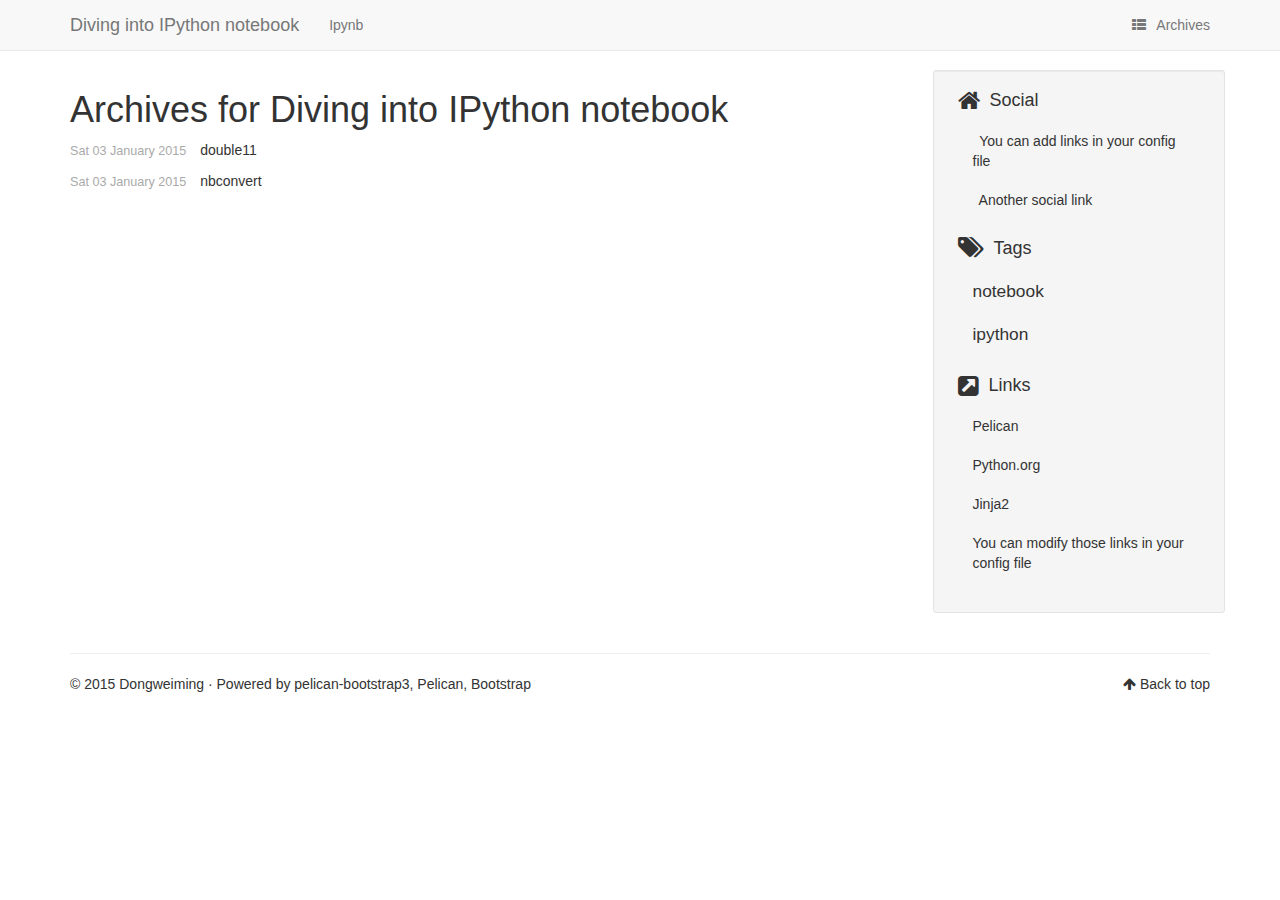
==== archives.html @ 32fdb546 "Update documentation" ====
<!DOCTYPE html>
<html lang="cn"
>
<head>
    <title>Archives - Diving into IPython notebook</title>
    <!-- Using the latest rendering mode for IE -->
    <meta http-equiv="X-UA-Compatible" content="IE=edge">
    <meta charset="utf-8">
    <meta name="viewport" content="width=device-width, initial-scale=1.0">




<style type="text/css">

/*some stuff for output/input prompts*/
div.cell{border:1px solid transparent;display:-webkit-box;-webkit-box-orient:vertical;-webkit-box-align:stretch;display:-moz-box;-moz-box-orient:vertical;-moz-box-align:stretch;display:box;box-orient:vertical;box-align:stretch;display:flex;flex-direction:column;align-items:stretch}div.cell.selected{border-radius:4px;border:thin #ababab solid}
div.cell.edit_mode{border-radius:4px;border:thin #008000 solid}
div.cell{width:100%;padding:5px 5px 5px 0;margin:0;outline:none}
div.prompt{min-width:11ex;padding:.4em;margin:0;font-family:monospace;text-align:right;line-height:1.21429em}
@media (max-width:480px){div.prompt{text-align:left}}div.inner_cell{display:-webkit-box;-webkit-box-orient:vertical;-webkit-box-align:stretch;display:-moz-box;-moz-box-orient:vertical;-moz-box-align:stretch;display:box;box-orient:vertical;box-align:stretch;display:flex;flex-direction:column;align-items:stretch;-webkit-box-flex:1;-moz-box-flex:1;box-flex:1;flex:1}
div.input_area{border:1px solid #cfcfcf;border-radius:4px;background:#f7f7f7;line-height:1.21429em}
div.prompt:empty{padding-top:0;padding-bottom:0}
div.input{page-break-inside:avoid;display:-webkit-box;-webkit-box-orient:horizontal;-webkit-box-align:stretch;display:-moz-box;-moz-box-orient:horizontal;-moz-box-align:stretch;display:box;box-orient:horizontal;box-align:stretch;}
div.inner_cell{width:90%;}
div.input_area{border:1px solid #cfcfcf;border-radius:4px;background:#f7f7f7;}
div.input_prompt{color:navy;border-top:1px solid transparent;}
div.output_wrapper{margin-top:5px;position:relative;display:-webkit-box;-webkit-box-orient:vertical;-webkit-box-align:stretch;display:-moz-box;-moz-box-orient:vertical;-moz-box-align:stretch;display:box;box-orient:vertical;box-align:stretch;width:100%;}
div.output_scroll{height:24em;width:100%;overflow:auto;border-radius:4px;-webkit-box-shadow:inset 0 2px 8px rgba(0, 0, 0, 0.8);-moz-box-shadow:inset 0 2px 8px rgba(0, 0, 0, 0.8);box-shadow:inset 0 2px 8px rgba(0, 0, 0, 0.8);}
div.output_collapsed{margin:0px;padding:0px;display:-webkit-box;-webkit-box-orient:vertical;-webkit-box-align:stretch;display:-moz-box;-moz-box-orient:vertical;-moz-box-align:stretch;display:box;box-orient:vertical;box-align:stretch;width:100%;}
div.out_prompt_overlay{height:100%;padding:0px 0.4em;position:absolute;border-radius:4px;}
div.out_prompt_overlay:hover{-webkit-box-shadow:inset 0 0 1px #000000;-moz-box-shadow:inset 0 0 1px #000000;box-shadow:inset 0 0 1px #000000;background:rgba(240, 240, 240, 0.5);}
div.output_prompt{color:darkred;}

a.anchor-link:link{text-decoration:none;padding:0px 20px;visibility:hidden;}
h1:hover .anchor-link,h2:hover .anchor-link,h3:hover .anchor-link,h4:hover .anchor-link,h5:hover .anchor-link,h6:hover .anchor-link{visibility:visible;}
/* end stuff for output/input prompts*/


.highlight-ipynb .hll { background-color: #ffffcc }
.highlight-ipynb  { background: #f8f8f8; }
.highlight-ipynb .c { color: #408080; font-style: italic } /* Comment */
.highlight-ipynb .err { border: 1px solid #FF0000 } /* Error */
.highlight-ipynb .k { color: #008000; font-weight: bold } /* Keyword */
.highlight-ipynb .o { color: #666666 } /* Operator */
.highlight-ipynb .cm { color: #408080; font-style: italic } /* Comment.Multiline */
.highlight-ipynb .cp { color: #BC7A00 } /* Comment.Preproc */
.highlight-ipynb .c1 { color: #408080; font-style: italic } /* Comment.Single */
.highlight-ipynb .cs { color: #408080; font-style: italic } /* Comment.Special */
.highlight-ipynb .gd { color: #A00000 } /* Generic.Deleted */
.highlight-ipynb .ge { font-style: italic } /* Generic.Emph */
.highlight-ipynb .gr { color: #FF0000 } /* Generic.Error */
.highlight-ipynb .gh { color: #000080; font-weight: bold } /* Generic.Heading */
.highlight-ipynb .gi { color: #00A000 } /* Generic.Inserted */
.highlight-ipynb .go { color: #888888 } /* Generic.Output */
.highlight-ipynb .gp { color: #000080; font-weight: bold } /* Generic.Prompt */
.highlight-ipynb .gs { font-weight: bold } /* Generic.Strong */
.highlight-ipynb .gu { color: #800080; font-weight: bold } /* Generic.Subheading */
.highlight-ipynb .gt { color: #0044DD } /* Generic.Traceback */
.highlight-ipynb .kc { color: #008000; font-weight: bold } /* Keyword.Constant */
.highlight-ipynb .kd { color: #008000; font-weight: bold } /* Keyword.Declaration */
.highlight-ipynb .kn { color: #008000; font-weight: bold } /* Keyword.Namespace */
.highlight-ipynb .kp { color: #008000 } /* Keyword.Pseudo */
.highlight-ipynb .kr { color: #008000; font-weight: bold } /* Keyword.Reserved */
.highlight-ipynb .kt { color: #B00040 } /* Keyword.Type */
.highlight-ipynb .m { color: #666666 } /* Literal.Number */
.highlight-ipynb .s { color: #BA2121 } /* Literal.String */
.highlight-ipynb .na { color: #7D9029 } /* Name.Attribute */
.highlight-ipynb .nb { color: #008000 } /* Name.Builtin */
.highlight-ipynb .nc { color: #0000FF; font-weight: bold } /* Name.Class */
.highlight-ipynb .no { color: #880000 } /* Name.Constant */
.highlight-ipynb .nd { color: #AA22FF } /* Name.Decorator */
.highlight-ipynb .ni { color: #999999; font-weight: bold } /* Name.Entity */
.highlight-ipynb .ne { color: #D2413A; font-weight: bold } /* Name.Exception */
.highlight-ipynb .nf { color: #0000FF } /* Name.Function */
.highlight-ipynb .nl { color: #A0A000 } /* Name.Label */
.highlight-ipynb .nn { color: #0000FF; font-weight: bold } /* Name.Namespace */
.highlight-ipynb .nt { color: #008000; font-weight: bold } /* Name.Tag */
.highlight-ipynb .nv { color: #19177C } /* Name.Variable */
.highlight-ipynb .ow { color: #AA22FF; font-weight: bold } /* Operator.Word */
.highlight-ipynb .w { color: #bbbbbb } /* Text.Whitespace */
.highlight-ipynb .mf { color: #666666 } /* Literal.Number.Float */
.highlight-ipynb .mh { color: #666666 } /* Literal.Number.Hex */
.highlight-ipynb .mi { color: #666666 } /* Literal.Number.Integer */
.highlight-ipynb .mo { color: #666666 } /* Literal.Number.Oct */
.highlight-ipynb .sb { color: #BA2121 } /* Literal.String.Backtick */
.highlight-ipynb .sc { color: #BA2121 } /* Literal.String.Char */
.highlight-ipynb .sd { color: #BA2121; font-style: italic } /* Literal.String.Doc */
.highlight-ipynb .s2 { color: #BA2121 } /* Literal.String.Double */
.highlight-ipynb .se { color: #BB6622; font-weight: bold } /* Literal.String.Escape */
.highlight-ipynb .sh { color: #BA2121 } /* Literal.String.Heredoc */
.highlight-ipynb .si { color: #BB6688; font-weight: bold } /* Literal.String.Interpol */
.highlight-ipynb .sx { color: #008000 } /* Literal.String.Other */
.highlight-ipynb .sr { color: #BB6688 } /* Literal.String.Regex */
.highlight-ipynb .s1 { color: #BA2121 } /* Literal.String.Single */
.highlight-ipynb .ss { color: #19177C } /* Literal.String.Symbol */
.highlight-ipynb .bp { color: #008000 } /* Name.Builtin.Pseudo */
.highlight-ipynb .vc { color: #19177C } /* Name.Variable.Class */
.highlight-ipynb .vg { color: #19177C } /* Name.Variable.Global */
.highlight-ipynb .vi { color: #19177C } /* Name.Variable.Instance */
.highlight-ipynb .il { color: #666666 } /* Literal.Number.Integer.Long */
</style>

<style type="text/css">
/* Overrides of notebook CSS for static HTML export */
div.entry-content {
  overflow: visible;
  padding: 8px;
}
.input_area {
  padding: 0.2em;
}

a.heading-anchor {
 white-space: normal;
}

.rendered_html
code {
 font-size: .8em;
}

pre.ipynb {
  color: black;
  background: #f7f7f7;
  border: none;
  box-shadow: none;
  margin-bottom: 0;
  padding: 0;
  margin: 0px;
  font-size: 13px;
}

/* remove the prompt div from text cells */
div.text_cell .prompt {
    display: none;
}

/* remove horizontal padding from text cells, */
/* so it aligns with outer body text */
div.text_cell_render {
    padding: 0.5em 0em;
}

img.anim_icon{padding:0; border:0; vertical-align:middle; -webkit-box-shadow:none; -box-shadow:none}
</style>

<script src="https://c328740.ssl.cf1.rackcdn.com/mathjax/latest/MathJax.js?config=TeX-AMS_HTML" type="text/javascript"></script>
<script type="text/javascript">
init_mathjax = function() {
    if (window.MathJax) {
        // MathJax loaded
        MathJax.Hub.Config({
            tex2jax: {
                inlineMath: [ ['$','$'], ["\\(","\\)"] ],
                displayMath: [ ['$$','$$'], ["\\[","\\]"] ]
            },
            displayAlign: 'left', // Change this to 'center' to center equations.
            "HTML-CSS": {
                styles: {'.MathJax_Display': {"margin": 0}}
            }
        });
        MathJax.Hub.Queue(["Typeset",MathJax.Hub]);
    }
}
init_mathjax();
</script>


        <meta name="author" content="Dongweiming" />

    <!-- Enable latex plugin -->


    <!-- Open Graph tags -->
        <meta property="og:site_name" content="Diving into IPython notebook" />
        <meta property="og:type" content="website"/>
        <meta property="og:title" content="Diving into IPython notebook"/>
        <meta property="og:url" content=""/>
        <meta property="og:description" content="Diving into IPython notebook"/>


    <!-- Bootstrap -->
        <link rel="stylesheet" href="/theme/css/bootstrap.min.css" type="text/css"/>
    <link href="/theme/css/font-awesome.min.css" rel="stylesheet">

    <link href="/theme/css/pygments/native.css" rel="stylesheet">
    <link rel="stylesheet" href="/theme/css/style.css" type="text/css"/>

    <script src="/theme/js/require.js"></script>




</head>
<body>

<div class="navbar navbar-default navbar-fixed-top" role="navigation">
    <div class="container">
        <div class="navbar-header">
            <button type="button" class="navbar-toggle" data-toggle="collapse" data-target=".navbar-ex1-collapse">
                <span class="sr-only">Toggle navigation</span>
                <span class="icon-bar"></span>
                <span class="icon-bar"></span>
                <span class="icon-bar"></span>
            </button>
            <a href="/" class="navbar-brand">
Diving into IPython notebook            </a>
        </div>
        <div class="collapse navbar-collapse navbar-ex1-collapse">
            <ul class="nav navbar-nav">
                        <li >
                            <a href="/category/ipynb.html">Ipynb</a>
                        </li>
            </ul>
            <ul class="nav navbar-nav navbar-right">
                <li><a href="/archives.html"><i class="fa fa-th-list"></i><span class="icon-label">Archives</span></a></li>
            </ul>
        </div>
        <!-- /.navbar-collapse -->
    </div>
</div> <!-- /.navbar -->

<div class="container">
    <div class="row">
        <div class="col-sm-9">

    <section id="content">
        <h1>Archives for Diving into IPython notebook</h1>
        <div id="archives">
                <p>
                    <span class="categories-timestamp"><time datetime="2015-01-03T00:00:00+08:00">Sat 03 January 2015</time></span>
                    <a href="/double11.html">double11</a>
                </p>
                <p>
                    <span class="categories-timestamp"><time datetime="2015-01-03T00:00:00+08:00">Sat 03 January 2015</time></span>
                    <a href="/nbconvert.html">nbconvert</a>
                </p>
        </div>
    </section>
        </div>
        <div class="col-sm-3 well well-sm" id="sidebar">

<aside>
    <section>
        <ul class="list-group list-group-flush">
                <li class="list-group-item"><h4><i class="fa fa-home fa-lg"></i><span class="icon-label">Social</span></h4>
                  <ul class="list-group" id="social">
                    <li class="list-group-item"><a href="#"><i class="fa fa-you-can-add-links-in-your-config-file-square fa-lg"></i> You can add links in your config file</a></li>
                    <li class="list-group-item"><a href="#"><i class="fa fa-another-social-link-square fa-lg"></i> Another social link</a></li>
                  </ul>
                </li>



                <li class="list-group-item"><a href="/"><h4><i class="fa fa-tags fa-lg"></i><span class="icon-label">Tags</span></h4></a>
                    <ul class="list-group " id="tags">
                        <li class="list-group-item tag-1">
                            <a href="/tag/notebook.html">
                                notebook
                            </a>
                        </li>
                        <li class="list-group-item tag-1">
                            <a href="/tag/ipython.html">
                                ipython
                            </a>
                        </li>
                    </ul>
                </li>    


    <li class="list-group-item"><h4><i class="fa fa-external-link-square fa-lg"></i><span class="icon-label">Links</span></h4>
      <ul class="list-group" id="links">
        <li class="list-group-item">
            <a href="http://getpelican.com/" target="_blank">
                Pelican
            </a>
        </li>
        <li class="list-group-item">
            <a href="http://python.org/" target="_blank">
                Python.org
            </a>
        </li>
        <li class="list-group-item">
            <a href="http://jinja.pocoo.org/" target="_blank">
                Jinja2
            </a>
        </li>
        <li class="list-group-item">
            <a href="#" target="_blank">
                You can modify those links in your config file
            </a>
        </li>
      </ul>
    </li>

        </ul>
    </section>

</aside>        </div>
    </div>
</div>
<footer>
   <div class="container">
      <hr>
      <div class="row">
         <div class="col-xs-10">&copy; 2015 Dongweiming
            &middot; Powered by <a href="https://github.com/DandyDev/pelican-bootstrap3" target="_blank">pelican-bootstrap3</a>,
            <a href="http://docs.getpelican.com/" target="_blank">Pelican</a>,
            <a href="http://getbootstrap.com" target="_blank">Bootstrap</a>         </div>
         <div class="col-xs-2"><p class="pull-right"><i class="fa fa-arrow-up"></i> <a href="#">Back to top</a></p></div>
      </div>
   </div>
</footer>
<script src="/theme/js/jquery.min.js"></script>

<!-- Include all compiled plugins (below), or include individual files as needed -->
<script src="/theme/js/bootstrap.min.js"></script>

<!-- Enable responsive features in IE8 with Respond.js (https://github.com/scottjehl/Respond) -->
<script src="/theme/js/respond.min.js"></script>

</body>
</html>
---- theme/css/pygments/native.css ----
.highlight pre .hll { background-color: #404040 }
.highlight pre, .highlighttable pre { background: #202020; color: #d0d0d0 }
.highlight pre .c { color: #999999; font-style: italic } /* Comment */
.highlight pre .err { color: #a61717; background-color: #e3d2d2 } /* Error */
.highlight pre .g { color: #d0d0d0 } /* Generic */
.highlight pre .k { color: #6ab825; font-weight: bold } /* Keyword */
.highlight pre .l { color: #d0d0d0 } /* Literal */
.highlight pre .n { color: #d0d0d0 } /* Name */
.highlight pre .o { color: #d0d0d0 } /* Operator */
.highlight pre .x { color: #d0d0d0 } /* Other */
.highlight pre .p { color: #d0d0d0 } /* Punctuation */
.highlight pre .cm { color: #999999; font-style: italic } /* Comment.Multiline */
.highlight pre .cp { color: #cd2828; font-weight: bold } /* Comment.Preproc */
.highlight pre .c1 { color: #999999; font-style: italic } /* Comment.Single */
.highlight pre .cs { color: #e50808; font-weight: bold; background-color: #520000 } /* Comment.Special */
.highlight pre .gd { color: #d22323 } /* Generic.Deleted */
.highlight pre .ge { color: #d0d0d0; font-style: italic } /* Generic.Emph */
.highlight pre .gr { color: #d22323 } /* Generic.Error */
.highlight pre .gh { color: #ffffff; font-weight: bold } /* Generic.Heading */
.highlight pre .gi { color: #589819 } /* Generic.Inserted */
.highlight pre .go { color: #cccccc } /* Generic.Output */
.highlight pre .gp { color: #aaaaaa } /* Generic.Prompt */
.highlight pre .gs { color: #d0d0d0; font-weight: bold } /* Generic.Strong */
.highlight pre .gu { color: #ffffff; text-decoration: underline } /* Generic.Subheading */
.highlight pre .gt { color: #d22323 } /* Generic.Traceback */
.highlight pre .kc { color: #6ab825; font-weight: bold } /* Keyword.Constant */
.highlight pre .kd { color: #6ab825; font-weight: bold } /* Keyword.Declaration */
.highlight pre .kn { color: #6ab825; font-weight: bold } /* Keyword.Namespace */
.highlight pre .kp { color: #6ab825 } /* Keyword.Pseudo */
.highlight pre .kr { color: #6ab825; font-weight: bold } /* Keyword.Reserved */
.highlight pre .kt { color: #6ab825; font-weight: bold } /* Keyword.Type */
.highlight pre .ld { color: #d0d0d0 } /* Literal.Date */
.highlight pre .m { color: #3677a9 } /* Literal.Number */
.highlight pre .s { color: #ed9d13 } /* Literal.String */
.highlight pre .na { color: #bbbbbb } /* Name.Attribute */
.highlight pre .nb { color: #24909d } /* Name.Builtin */
.highlight pre .nc { color: #447fcf; text-decoration: underline } /* Name.Class */
.highlight pre .no { color: #40ffff } /* Name.Constant */
.highlight pre .nd { color: #ffa500 } /* Name.Decorator */
.highlight pre .ni { color: #d0d0d0 } /* Name.Entity */
.highlight pre .ne { color: #bbbbbb } /* Name.Exception */
.highlight pre .nf { color: #447fcf } /* Name.Function */
.highlight pre .nl { color: #d0d0d0 } /* Name.Label */
.highlight pre .nn { color: #447fcf; text-decoration: underline } /* Name.Namespace */
.highlight pre .nx { color: #d0d0d0 } /* Name.Other */
.highlight pre .py { color: #d0d0d0 } /* Name.Property */
.highlight pre .nt { color: #6ab825; font-weight: bold } /* Name.Tag */
.highlight pre .nv { color: #40ffff } /* Name.Variable */
.highlight pre .ow { color: #6ab825; font-weight: bold } /* Operator.Word */
.highlight pre .w { color: #666666 } /* Text.Whitespace */
.highlight pre .mf { color: #3677a9 } /* Literal.Number.Float */
.highlight pre .mh { color: #3677a9 } /* Literal.Number.Hex */
.highlight pre .mi { color: #3677a9 } /* Literal.Number.Integer */
.highlight pre .mo { color: #3677a9 } /* Literal.Number.Oct */
.highlight pre .sb { color: #ed9d13 } /* Literal.String.Backtick */
.highlight pre .sc { color: #ed9d13 } /* Literal.String.Char */
.highlight pre .sd { color: #ed9d13 } /* Literal.String.Doc */
.highlight pre .s2 { color: #ed9d13 } /* Literal.String.Double */
.highlight pre .se { color: #ed9d13 } /* Literal.String.Escape */
.highlight pre .sh { color: #ed9d13 } /* Literal.String.Heredoc */
.highlight pre .si { color: #ed9d13 } /* Literal.String.Interpol */
.highlight pre .sx { color: #ffa500 } /* Literal.String.Other */
.highlight pre .sr { color: #ed9d13 } /* Literal.String.Regex */
.highlight pre .s1 { color: #ed9d13 } /* Literal.String.Single */
.highlight pre .ss { color: #ed9d13 } /* Literal.String.Symbol */
.highlight pre .bp { color: #24909d } /* Name.Builtin.Pseudo */
.highlight pre .vc { color: #40ffff } /* Name.Variable.Class */
.highlight pre .vg { color: #40ffff } /* Name.Variable.Global */
.highlight pre .vi { color: #40ffff } /* Name.Variable.Instance */
.highlight pre .il { color: #3677a9 } /* Literal.Number.Integer.Long */
---- theme/css/style.css ----
body {
    padding-top: 70px;
}

#sidebar .list-group, #sidebar .list-group-item {
    background-color: transparent;
}

/* for list-groups nested within a list-group-item, reset the bottom margin */
.list-group-item > .list-group {
    margin-bottom: 0px;
}

/* for list-group-items nested within a list-group-item, reset the bottom
   padding of the last item, b/c the containing item has paddimg already
   */
.list-group-item .list-group-item:last-child {
    padding-bottom: 0px;
}

.list-group-item {
    border: none;
}

.tag-0 {
    font-size: 16pt;
}

.tag-1 {
    font-size: 13pt;
}

.tag-2 {
    font-size: 10pt;
}

.tag-3 {
    font-size: 8pt;
}

.tag-4 {
    font-size: 6pt;
}

#sidebar {
    padding-top: 0px;
    -ms-word-break: break-all;
    word-break: break-all;
    word-break: break-word;
    -webkit-hyphens: auto;
    -moz-hyphens: auto;
    -ms-hyphens: auto;
    hyphens: auto;
}

#sidebar a {
    color: inherit;
}

.icon-label {
    margin-left: 10px;
}

/* Example for how to control spacing between icon and label in specific
   lists in the sidebar. To change, override in your CUSTOM_CSS           */
#sidebar #social i {
    margin-right: 3px;
}

a, a:hover {
    color: inherit;
}

.entry-content a {
    text-decoration: none;
    border-bottom: 1px dotted;
}

.entry-content a:hover {
    text-decoration: none;
    border-bottom: 1px solid;
}

.entry-content img {
    max-width: 100%;
    height: auto;
}

.entry-content figcaption, .caption {
    font-size: small;
    margin-bottom: 2px;
}

.floatright, .align-right {
    float: right;
}

.floatleft, .align-left {
    float: left;
}

.floatcenter, .align-center {
    display: block;
    margin-left: auto;
    margin-right: auto;
}

figure.floatright, .align-right {
    margin-left: 4px;
}

figure.floatleft, .align-left {
    margin-right: 4px;
}

figure.floatcenter, .align-center {
    margin-bottom: 11px;
}

.highlighttable pre {
    /* Removes bootstrap default margin-bottom */
    margin-bottom: 0px;
}

.highlighttable {
    /* Adds them margin-bottom to highlightable instead of <pre> */
    margin-bottom: 11px;
}

.highlighttable {
    width: 100%;
}

#categories ul, #tags ul {
    list-style: none;
    padding: 0;
    margin-left: 0;
}

.docutils.footnote td.label {
    display: table-cell;
    font-size: inherit;
    font-weight: inherit;
    line-height: inherit;
    color: inherit;
    text-align: inherit;
    white-space: inherit;
    border-radius: inherit;
}

.categories-timestamp {
    color: #AAAAAA;
    font-size: 0.9em;
    margin-right: 10px;
}

.tagcloud li {
    padding: 0px;
}

pre.ipynb {
    width: 604px;
}

.output_subarea {
    width: 607px;
}

div.prompt {
    text-align: left !important;
    float: left;
    margin-left: -80px;
}
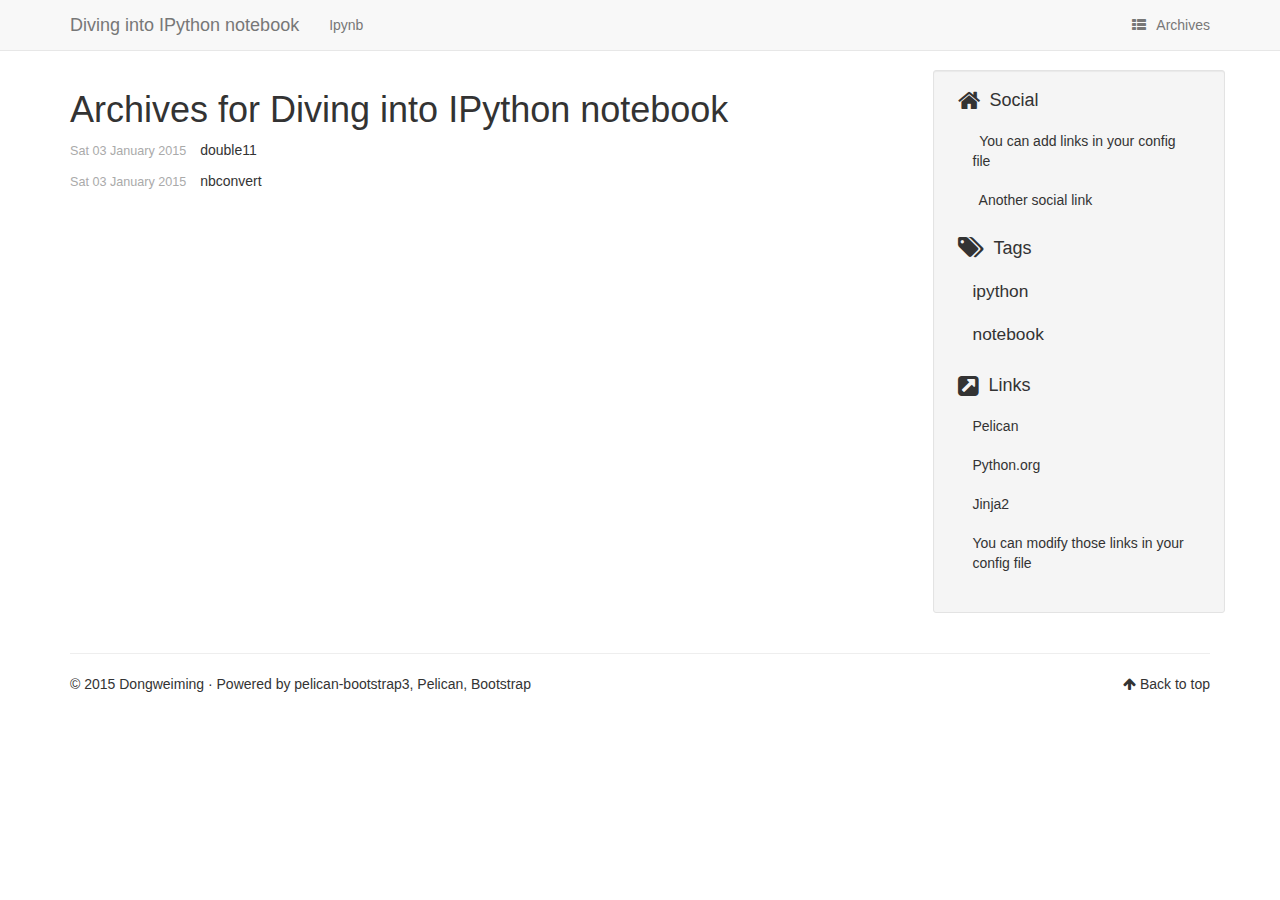
==== commit 0bdbca18: "Generate Pelican site" ====
--- a/archives.html
+++ b/archives.html
@@ -176,19 +176,21 @@
         <meta property="og:site_name" content="Diving into IPython notebook" />
         <meta property="og:type" content="website"/>
         <meta property="og:title" content="Diving into IPython notebook"/>
-        <meta property="og:url" content=""/>
+        <meta property="og:url" content="http://dongweiming.github.io/divingintoipynb_pelican"/>
         <meta property="og:description" content="Diving into IPython notebook"/>
 
 
     <!-- Bootstrap -->
-        <link rel="stylesheet" href="/theme/css/bootstrap.min.css" type="text/css"/>
-    <link href="/theme/css/font-awesome.min.css" rel="stylesheet">
-
-    <link href="/theme/css/pygments/native.css" rel="stylesheet">
-    <link rel="stylesheet" href="/theme/css/style.css" type="text/css"/>
-
-    <script src="/theme/js/require.js"></script>
-
+        <link rel="stylesheet" href="http://dongweiming.github.io/divingintoipynb_pelican/theme/css/bootstrap.min.css" type="text/css"/>
+    <link href="http://dongweiming.github.io/divingintoipynb_pelican/theme/css/font-awesome.min.css" rel="stylesheet">
+
+    <link href="http://dongweiming.github.io/divingintoipynb_pelican/theme/css/pygments/native.css" rel="stylesheet">
+    <link rel="stylesheet" href="http://dongweiming.github.io/divingintoipynb_pelican/theme/css/style.css" type="text/css"/>
+
+    <script src="http://dongweiming.github.io/divingintoipynb_pelican/theme/js/require.js"></script>
+
+        <link href="http://dongweiming.github.io/divingintoipynb_pelican/feeds/all.atom.xml" type="application/atom+xml" rel="alternate"
+              title="Diving into IPython notebook ATOM Feed"/>
 
 
 
@@ -204,17 +206,17 @@
                 <span class="icon-bar"></span>
                 <span class="icon-bar"></span>
             </button>
-            <a href="/" class="navbar-brand">
+            <a href="http://dongweiming.github.io/divingintoipynb_pelican/" class="navbar-brand">
 Diving into IPython notebook            </a>
         </div>
         <div class="collapse navbar-collapse navbar-ex1-collapse">
             <ul class="nav navbar-nav">
                         <li >
-                            <a href="/category/ipynb.html">Ipynb</a>
+                            <a href="http://dongweiming.github.io/divingintoipynb_pelican/category/ipynb.html">Ipynb</a>
                         </li>
             </ul>
             <ul class="nav navbar-nav navbar-right">
-                <li><a href="/archives.html"><i class="fa fa-th-list"></i><span class="icon-label">Archives</span></a></li>
+                <li><a href="http://dongweiming.github.io/divingintoipynb_pelican/archives.html"><i class="fa fa-th-list"></i><span class="icon-label">Archives</span></a></li>
             </ul>
         </div>
         <!-- /.navbar-collapse -->
@@ -230,11 +232,11 @@
         <div id="archives">
                 <p>
                     <span class="categories-timestamp"><time datetime="2015-01-03T00:00:00+08:00">Sat 03 January 2015</time></span>
-                    <a href="/double11.html">double11</a>
+                    <a href="http://dongweiming.github.io/divingintoipynb_pelican/double11.html">double11</a>
                 </p>
                 <p>
                     <span class="categories-timestamp"><time datetime="2015-01-03T00:00:00+08:00">Sat 03 January 2015</time></span>
-                    <a href="/nbconvert.html">nbconvert</a>
+                    <a href="http://dongweiming.github.io/divingintoipynb_pelican/nbconvert.html">nbconvert</a>
                 </p>
         </div>
     </section>
@@ -253,16 +255,16 @@
 
 
 
-                <li class="list-group-item"><a href="/"><h4><i class="fa fa-tags fa-lg"></i><span class="icon-label">Tags</span></h4></a>
+                <li class="list-group-item"><a href="http://dongweiming.github.io/divingintoipynb_pelican/"><h4><i class="fa fa-tags fa-lg"></i><span class="icon-label">Tags</span></h4></a>
                     <ul class="list-group " id="tags">
                         <li class="list-group-item tag-1">
-                            <a href="/tag/notebook.html">
-                                notebook
+                            <a href="http://dongweiming.github.io/divingintoipynb_pelican/tag/ipython.html">
+                                ipython
                             </a>
                         </li>
                         <li class="list-group-item tag-1">
-                            <a href="/tag/ipython.html">
-                                ipython
+                            <a href="http://dongweiming.github.io/divingintoipynb_pelican/tag/notebook.html">
+                                notebook
                             </a>
                         </li>
                     </ul>
@@ -312,13 +314,13 @@
       </div>
    </div>
 </footer>
-<script src="/theme/js/jquery.min.js"></script>
+<script src="http://dongweiming.github.io/divingintoipynb_pelican/theme/js/jquery.min.js"></script>
 
 <!-- Include all compiled plugins (below), or include individual files as needed -->
-<script src="/theme/js/bootstrap.min.js"></script>
+<script src="http://dongweiming.github.io/divingintoipynb_pelican/theme/js/bootstrap.min.js"></script>
 
 <!-- Enable responsive features in IE8 with Respond.js (https://github.com/scottjehl/Respond) -->
-<script src="/theme/js/respond.min.js"></script>
+<script src="http://dongweiming.github.io/divingintoipynb_pelican/theme/js/respond.min.js"></script>
 
 </body>
 </html>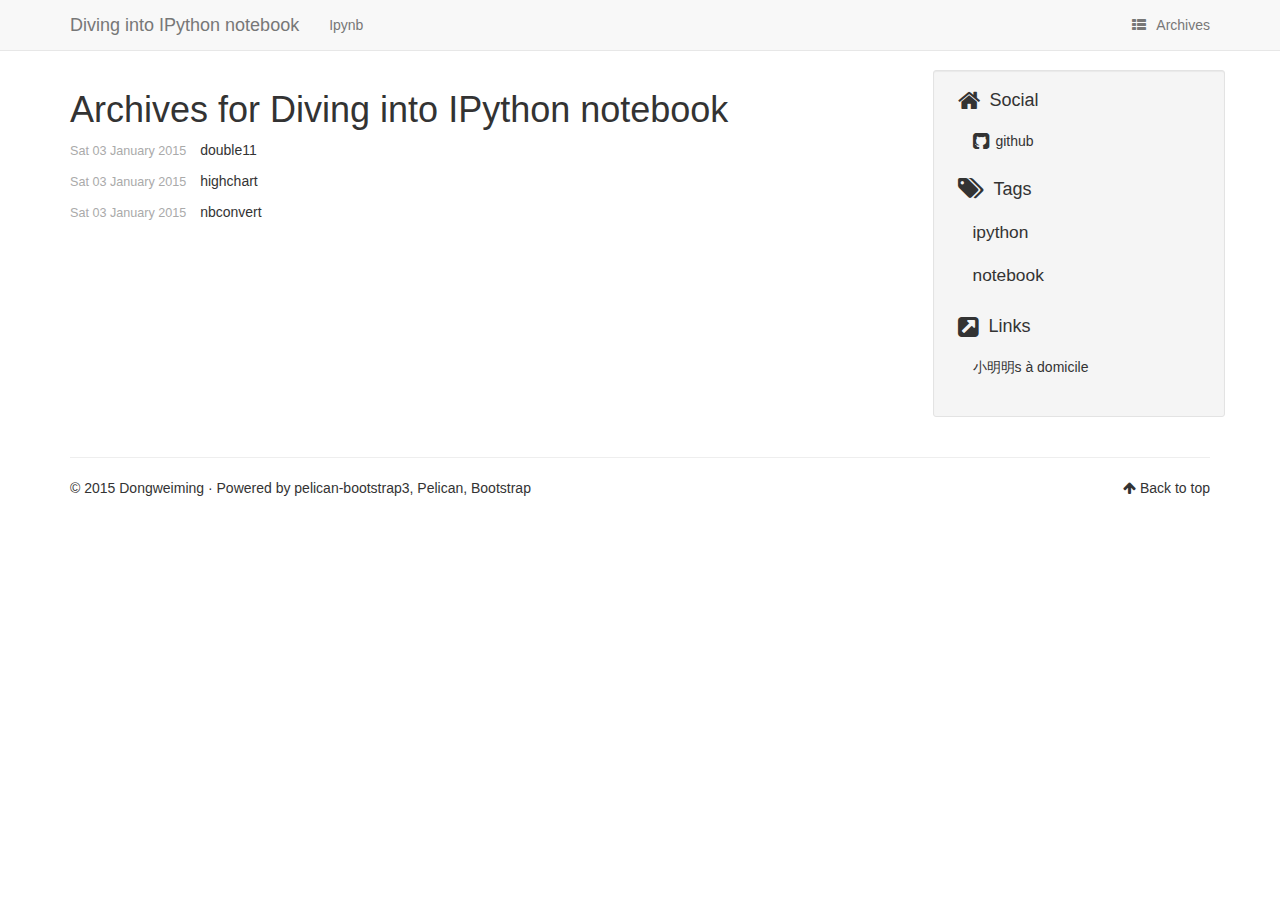
==== commit bd2eb1d6: "Generate Pelican site" ====
--- a/archives.html
+++ b/archives.html
@@ -142,6 +142,16 @@
     padding: 0.5em 0em;
 }
 
+div.cell {
+    width: 684px;
+}
+div.inner-cell {
+    width: 609px;
+}
+#notebook-container {
+    padding-left: 0;
+}
+
 img.anim_icon{padding:0; border:0; vertical-align:middle; -webkit-box-shadow:none; -box-shadow:none}
 </style>
 
@@ -236,6 +246,10 @@
                 </p>
                 <p>
                     <span class="categories-timestamp"><time datetime="2015-01-03T00:00:00+08:00">Sat 03 January 2015</time></span>
+                    <a href="http://dongweiming.github.io/divingintoipynb_pelican/highchart.html">highchart</a>
+                </p>
+                <p>
+                    <span class="categories-timestamp"><time datetime="2015-01-03T00:00:00+08:00">Sat 03 January 2015</time></span>
                     <a href="http://dongweiming.github.io/divingintoipynb_pelican/nbconvert.html">nbconvert</a>
                 </p>
         </div>
@@ -248,8 +262,7 @@
         <ul class="list-group list-group-flush">
                 <li class="list-group-item"><h4><i class="fa fa-home fa-lg"></i><span class="icon-label">Social</span></h4>
                   <ul class="list-group" id="social">
-                    <li class="list-group-item"><a href="#"><i class="fa fa-you-can-add-links-in-your-config-file-square fa-lg"></i> You can add links in your config file</a></li>
-                    <li class="list-group-item"><a href="#"><i class="fa fa-another-social-link-square fa-lg"></i> Another social link</a></li>
+                    <li class="list-group-item"><a href="https://github.com/dongweiming/"><i class="fa fa-github-square fa-lg"></i> github</a></li>
                   </ul>
                 </li>
 
@@ -274,23 +287,8 @@
     <li class="list-group-item"><h4><i class="fa fa-external-link-square fa-lg"></i><span class="icon-label">Links</span></h4>
       <ul class="list-group" id="links">
         <li class="list-group-item">
-            <a href="http://getpelican.com/" target="_blank">
-                Pelican
-            </a>
-        </li>
-        <li class="list-group-item">
-            <a href="http://python.org/" target="_blank">
-                Python.org
-            </a>
-        </li>
-        <li class="list-group-item">
-            <a href="http://jinja.pocoo.org/" target="_blank">
-                Jinja2
-            </a>
-        </li>
-        <li class="list-group-item">
-            <a href="#" target="_blank">
-                You can modify those links in your config file
+            <a href="http://www.dongwm.com/" target="_blank">
+                小明明s à domicile
             </a>
         </li>
       </ul>
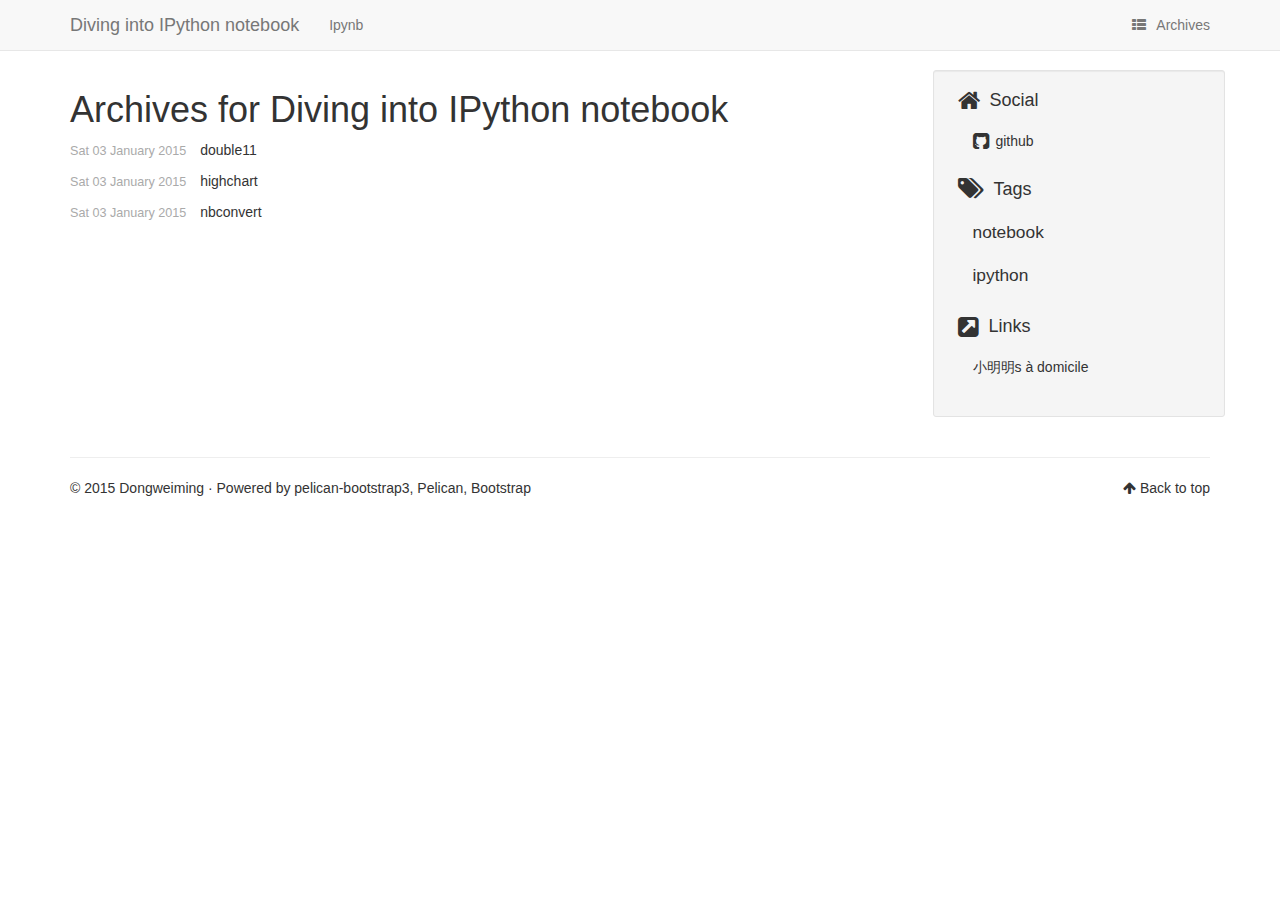
==== commit e3c8fe3b: "Generate Pelican site" ====
--- a/archives.html
+++ b/archives.html
@@ -271,13 +271,13 @@
                 <li class="list-group-item"><a href="http://dongweiming.github.io/divingintoipynb_pelican/"><h4><i class="fa fa-tags fa-lg"></i><span class="icon-label">Tags</span></h4></a>
                     <ul class="list-group " id="tags">
                         <li class="list-group-item tag-1">
-                            <a href="http://dongweiming.github.io/divingintoipynb_pelican/tag/ipython.html">
-                                ipython
+                            <a href="http://dongweiming.github.io/divingintoipynb_pelican/tag/notebook.html">
+                                notebook
                             </a>
                         </li>
                         <li class="list-group-item tag-1">
-                            <a href="http://dongweiming.github.io/divingintoipynb_pelican/tag/notebook.html">
-                                notebook
+                            <a href="http://dongweiming.github.io/divingintoipynb_pelican/tag/ipython.html">
+                                ipython
                             </a>
                         </li>
                     </ul>
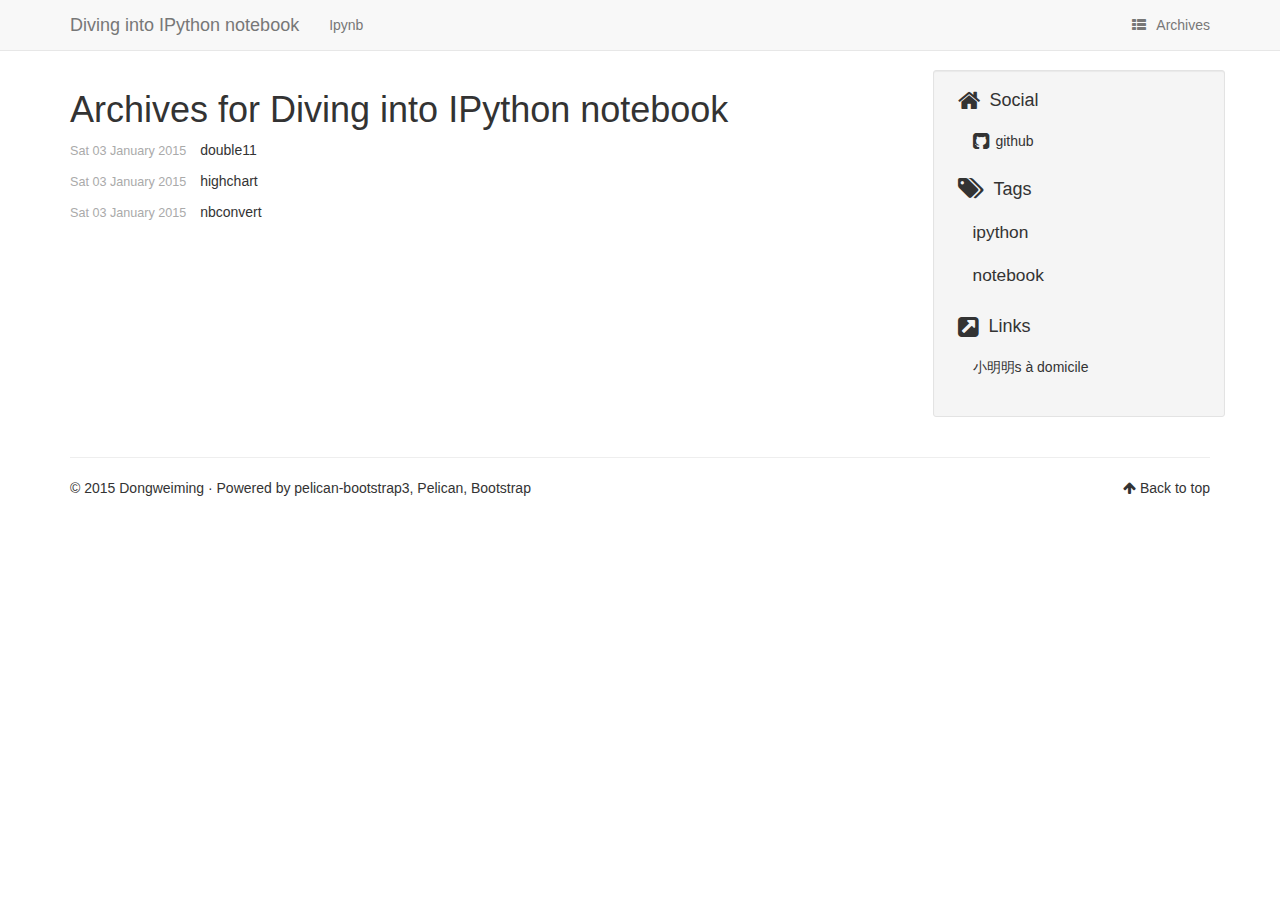
==== commit a7efa7c6: "Generate Pelican site" ====
--- a/archives.html
+++ b/archives.html
@@ -1,188 +1,185 @@
 <!DOCTYPE html>
 <html lang="cn"
 >
-<head>
-    <title>Archives - Diving into IPython notebook</title>
-    <!-- Using the latest rendering mode for IE -->
-    <meta http-equiv="X-UA-Compatible" content="IE=edge">
-    <meta charset="utf-8">
-    <meta name="viewport" content="width=device-width, initial-scale=1.0">
-
-
-
+    <head>
+        <title>Archives - Diving into IPython notebook</title>
+        <!-- Using the latest rendering mode for IE -->
+        <meta http-equiv="X-UA-Compatible" content="IE=edge">
+        <meta charset="utf-8">
+        <meta name="viewport" content="width=device-width, initial-scale=1.0">
 
 <style type="text/css">
 
-/*some stuff for output/input prompts*/
-div.cell{border:1px solid transparent;display:-webkit-box;-webkit-box-orient:vertical;-webkit-box-align:stretch;display:-moz-box;-moz-box-orient:vertical;-moz-box-align:stretch;display:box;box-orient:vertical;box-align:stretch;display:flex;flex-direction:column;align-items:stretch}div.cell.selected{border-radius:4px;border:thin #ababab solid}
-div.cell.edit_mode{border-radius:4px;border:thin #008000 solid}
-div.cell{width:100%;padding:5px 5px 5px 0;margin:0;outline:none}
-div.prompt{min-width:11ex;padding:.4em;margin:0;font-family:monospace;text-align:right;line-height:1.21429em}
-@media (max-width:480px){div.prompt{text-align:left}}div.inner_cell{display:-webkit-box;-webkit-box-orient:vertical;-webkit-box-align:stretch;display:-moz-box;-moz-box-orient:vertical;-moz-box-align:stretch;display:box;box-orient:vertical;box-align:stretch;display:flex;flex-direction:column;align-items:stretch;-webkit-box-flex:1;-moz-box-flex:1;box-flex:1;flex:1}
-div.input_area{border:1px solid #cfcfcf;border-radius:4px;background:#f7f7f7;line-height:1.21429em}
-div.prompt:empty{padding-top:0;padding-bottom:0}
-div.input{page-break-inside:avoid;display:-webkit-box;-webkit-box-orient:horizontal;-webkit-box-align:stretch;display:-moz-box;-moz-box-orient:horizontal;-moz-box-align:stretch;display:box;box-orient:horizontal;box-align:stretch;}
-div.inner_cell{width:90%;}
-div.input_area{border:1px solid #cfcfcf;border-radius:4px;background:#f7f7f7;}
-div.input_prompt{color:navy;border-top:1px solid transparent;}
-div.output_wrapper{margin-top:5px;position:relative;display:-webkit-box;-webkit-box-orient:vertical;-webkit-box-align:stretch;display:-moz-box;-moz-box-orient:vertical;-moz-box-align:stretch;display:box;box-orient:vertical;box-align:stretch;width:100%;}
-div.output_scroll{height:24em;width:100%;overflow:auto;border-radius:4px;-webkit-box-shadow:inset 0 2px 8px rgba(0, 0, 0, 0.8);-moz-box-shadow:inset 0 2px 8px rgba(0, 0, 0, 0.8);box-shadow:inset 0 2px 8px rgba(0, 0, 0, 0.8);}
-div.output_collapsed{margin:0px;padding:0px;display:-webkit-box;-webkit-box-orient:vertical;-webkit-box-align:stretch;display:-moz-box;-moz-box-orient:vertical;-moz-box-align:stretch;display:box;box-orient:vertical;box-align:stretch;width:100%;}
-div.out_prompt_overlay{height:100%;padding:0px 0.4em;position:absolute;border-radius:4px;}
-div.out_prompt_overlay:hover{-webkit-box-shadow:inset 0 0 1px #000000;-moz-box-shadow:inset 0 0 1px #000000;box-shadow:inset 0 0 1px #000000;background:rgba(240, 240, 240, 0.5);}
-div.output_prompt{color:darkred;}
-
-a.anchor-link:link{text-decoration:none;padding:0px 20px;visibility:hidden;}
-h1:hover .anchor-link,h2:hover .anchor-link,h3:hover .anchor-link,h4:hover .anchor-link,h5:hover .anchor-link,h6:hover .anchor-link{visibility:visible;}
-/* end stuff for output/input prompts*/
-
-
-.highlight-ipynb .hll { background-color: #ffffcc }
-.highlight-ipynb  { background: #f8f8f8; }
-.highlight-ipynb .c { color: #408080; font-style: italic } /* Comment */
-.highlight-ipynb .err { border: 1px solid #FF0000 } /* Error */
-.highlight-ipynb .k { color: #008000; font-weight: bold } /* Keyword */
-.highlight-ipynb .o { color: #666666 } /* Operator */
-.highlight-ipynb .cm { color: #408080; font-style: italic } /* Comment.Multiline */
-.highlight-ipynb .cp { color: #BC7A00 } /* Comment.Preproc */
-.highlight-ipynb .c1 { color: #408080; font-style: italic } /* Comment.Single */
-.highlight-ipynb .cs { color: #408080; font-style: italic } /* Comment.Special */
-.highlight-ipynb .gd { color: #A00000 } /* Generic.Deleted */
-.highlight-ipynb .ge { font-style: italic } /* Generic.Emph */
-.highlight-ipynb .gr { color: #FF0000 } /* Generic.Error */
-.highlight-ipynb .gh { color: #000080; font-weight: bold } /* Generic.Heading */
-.highlight-ipynb .gi { color: #00A000 } /* Generic.Inserted */
-.highlight-ipynb .go { color: #888888 } /* Generic.Output */
-.highlight-ipynb .gp { color: #000080; font-weight: bold } /* Generic.Prompt */
-.highlight-ipynb .gs { font-weight: bold } /* Generic.Strong */
-.highlight-ipynb .gu { color: #800080; font-weight: bold } /* Generic.Subheading */
-.highlight-ipynb .gt { color: #0044DD } /* Generic.Traceback */
-.highlight-ipynb .kc { color: #008000; font-weight: bold } /* Keyword.Constant */
-.highlight-ipynb .kd { color: #008000; font-weight: bold } /* Keyword.Declaration */
-.highlight-ipynb .kn { color: #008000; font-weight: bold } /* Keyword.Namespace */
-.highlight-ipynb .kp { color: #008000 } /* Keyword.Pseudo */
-.highlight-ipynb .kr { color: #008000; font-weight: bold } /* Keyword.Reserved */
-.highlight-ipynb .kt { color: #B00040 } /* Keyword.Type */
-.highlight-ipynb .m { color: #666666 } /* Literal.Number */
-.highlight-ipynb .s { color: #BA2121 } /* Literal.String */
-.highlight-ipynb .na { color: #7D9029 } /* Name.Attribute */
-.highlight-ipynb .nb { color: #008000 } /* Name.Builtin */
-.highlight-ipynb .nc { color: #0000FF; font-weight: bold } /* Name.Class */
-.highlight-ipynb .no { color: #880000 } /* Name.Constant */
-.highlight-ipynb .nd { color: #AA22FF } /* Name.Decorator */
-.highlight-ipynb .ni { color: #999999; font-weight: bold } /* Name.Entity */
-.highlight-ipynb .ne { color: #D2413A; font-weight: bold } /* Name.Exception */
-.highlight-ipynb .nf { color: #0000FF } /* Name.Function */
-.highlight-ipynb .nl { color: #A0A000 } /* Name.Label */
-.highlight-ipynb .nn { color: #0000FF; font-weight: bold } /* Name.Namespace */
-.highlight-ipynb .nt { color: #008000; font-weight: bold } /* Name.Tag */
-.highlight-ipynb .nv { color: #19177C } /* Name.Variable */
-.highlight-ipynb .ow { color: #AA22FF; font-weight: bold } /* Operator.Word */
-.highlight-ipynb .w { color: #bbbbbb } /* Text.Whitespace */
-.highlight-ipynb .mf { color: #666666 } /* Literal.Number.Float */
-.highlight-ipynb .mh { color: #666666 } /* Literal.Number.Hex */
-.highlight-ipynb .mi { color: #666666 } /* Literal.Number.Integer */
-.highlight-ipynb .mo { color: #666666 } /* Literal.Number.Oct */
-.highlight-ipynb .sb { color: #BA2121 } /* Literal.String.Backtick */
-.highlight-ipynb .sc { color: #BA2121 } /* Literal.String.Char */
-.highlight-ipynb .sd { color: #BA2121; font-style: italic } /* Literal.String.Doc */
-.highlight-ipynb .s2 { color: #BA2121 } /* Literal.String.Double */
-.highlight-ipynb .se { color: #BB6622; font-weight: bold } /* Literal.String.Escape */
-.highlight-ipynb .sh { color: #BA2121 } /* Literal.String.Heredoc */
-.highlight-ipynb .si { color: #BB6688; font-weight: bold } /* Literal.String.Interpol */
-.highlight-ipynb .sx { color: #008000 } /* Literal.String.Other */
-.highlight-ipynb .sr { color: #BB6688 } /* Literal.String.Regex */
-.highlight-ipynb .s1 { color: #BA2121 } /* Literal.String.Single */
-.highlight-ipynb .ss { color: #19177C } /* Literal.String.Symbol */
-.highlight-ipynb .bp { color: #008000 } /* Name.Builtin.Pseudo */
-.highlight-ipynb .vc { color: #19177C } /* Name.Variable.Class */
-.highlight-ipynb .vg { color: #19177C } /* Name.Variable.Global */
-.highlight-ipynb .vi { color: #19177C } /* Name.Variable.Instance */
-.highlight-ipynb .il { color: #666666 } /* Literal.Number.Integer.Long */
+    /*some stuff for output/input prompts*/
+    div.cell{border:1px solid transparent;display:-webkit-box;-webkit-box-orient:vertical;-webkit-box-align:stretch;display:-moz-box;-moz-box-orient:vertical;-moz-box-align:stretch;display:box;box-orient:vertical;box-align:stretch;display:flex;flex-direction:column;align-items:stretch}div.cell.selected{border-radius:4px;border:thin #ababab solid}
+    div.cell.edit_mode{border-radius:4px;border:thin #008000 solid}
+    div.cell{width:100%;padding:5px 5px 5px 0;margin:0;outline:none}
+    div.prompt{min-width:11ex;padding:.4em;margin:0;font-family:monospace;text-align:right;line-height:1.21429em}
+    @media (max-width:480px){div.prompt{text-align:left}}div.inner_cell{display:-webkit-box;-webkit-box-orient:vertical;-webkit-box-align:stretch;display:-moz-box;-moz-box-orient:vertical;-moz-box-align:stretch;display:box;box-orient:vertical;box-align:stretch;display:flex;flex-direction:column;align-items:stretch;-webkit-box-flex:1;-moz-box-flex:1;box-flex:1;flex:1}
+    div.input_area{border:1px solid #cfcfcf;border-radius:4px;background:#f7f7f7;line-height:1.21429em}
+    div.prompt:empty{padding-top:0;padding-bottom:0}
+    div.input{page-break-inside:avoid;display:-webkit-box;-webkit-box-orient:horizontal;-webkit-box-align:stretch;display:-moz-box;-moz-box-orient:horizontal;-moz-box-align:stretch;display:box;box-orient:horizontal;box-align:stretch;}
+    div.inner_cell{width:90%;}
+    div.input_area{border:1px solid #cfcfcf;border-radius:4px;background:#f7f7f7;}
+    div.input_prompt{color:navy;border-top:1px solid transparent;}
+    div.output_wrapper{margin-top:5px;position:relative;display:-webkit-box;-webkit-box-orient:vertical;-webkit-box-align:stretch;display:-moz-box;-moz-box-orient:vertical;-moz-box-align:stretch;display:box;box-orient:vertical;box-align:stretch;width:100%;}
+    div.output_scroll{height:24em;width:100%;overflow:auto;border-radius:4px;-webkit-box-shadow:inset 0 2px 8px rgba(0, 0, 0, 0.8);-moz-box-shadow:inset 0 2px 8px rgba(0, 0, 0, 0.8);box-shadow:inset 0 2px 8px rgba(0, 0, 0, 0.8);}
+    div.output_collapsed{margin:0px;padding:0px;display:-webkit-box;-webkit-box-orient:vertical;-webkit-box-align:stretch;display:-moz-box;-moz-box-orient:vertical;-moz-box-align:stretch;display:box;box-orient:vertical;box-align:stretch;width:100%;}
+    div.out_prompt_overlay{height:100%;padding:0px 0.4em;position:absolute;border-radius:4px;}
+    div.out_prompt_overlay:hover{-webkit-box-shadow:inset 0 0 1px #000000;-moz-box-shadow:inset 0 0 1px #000000;box-shadow:inset 0 0 1px #000000;background:rgba(240, 240, 240, 0.5);}
+    div.output_prompt{color:darkred;}
+
+    a.anchor-link:link{text-decoration:none;padding:0px 20px;visibility:hidden;}
+    h1:hover .anchor-link,h2:hover .anchor-link,h3:hover .anchor-link,h4:hover .anchor-link,h5:hover .anchor-link,h6:hover .anchor-link{visibility:visible;}
+    /* end stuff for output/input prompts*/
+
+
+    .highlight-ipynb .hll { background-color: #ffffcc }
+    .highlight-ipynb  { background: #f8f8f8; }
+    .highlight-ipynb .c { color: #408080; font-style: italic } /* Comment */
+    .highlight-ipynb .err { border: 1px solid #FF0000 } /* Error */
+    .highlight-ipynb .k { color: #008000; font-weight: bold } /* Keyword */
+    .highlight-ipynb .o { color: #666666 } /* Operator */
+    .highlight-ipynb .cm { color: #408080; font-style: italic } /* Comment.Multiline */
+    .highlight-ipynb .cp { color: #BC7A00 } /* Comment.Preproc */
+    .highlight-ipynb .c1 { color: #408080; font-style: italic } /* Comment.Single */
+    .highlight-ipynb .cs { color: #408080; font-style: italic } /* Comment.Special */
+    .highlight-ipynb .gd { color: #A00000 } /* Generic.Deleted */
+    .highlight-ipynb .ge { font-style: italic } /* Generic.Emph */
+    .highlight-ipynb .gr { color: #FF0000 } /* Generic.Error */
+    .highlight-ipynb .gh { color: #000080; font-weight: bold } /* Generic.Heading */
+    .highlight-ipynb .gi { color: #00A000 } /* Generic.Inserted */
+    .highlight-ipynb .go { color: #888888 } /* Generic.Output */
+    .highlight-ipynb .gp { color: #000080; font-weight: bold } /* Generic.Prompt */
+    .highlight-ipynb .gs { font-weight: bold } /* Generic.Strong */
+    .highlight-ipynb .gu { color: #800080; font-weight: bold } /* Generic.Subheading */
+    .highlight-ipynb .gt { color: #0044DD } /* Generic.Traceback */
+    .highlight-ipynb .kc { color: #008000; font-weight: bold } /* Keyword.Constant */
+    .highlight-ipynb .kd { color: #008000; font-weight: bold } /* Keyword.Declaration */
+    .highlight-ipynb .kn { color: #008000; font-weight: bold } /* Keyword.Namespace */
+    .highlight-ipynb .kp { color: #008000 } /* Keyword.Pseudo */
+    .highlight-ipynb .kr { color: #008000; font-weight: bold } /* Keyword.Reserved */
+    .highlight-ipynb .kt { color: #B00040 } /* Keyword.Type */
+    .highlight-ipynb .m { color: #666666 } /* Literal.Number */
+    .highlight-ipynb .s { color: #BA2121 } /* Literal.String */
+    .highlight-ipynb .na { color: #7D9029 } /* Name.Attribute */
+    .highlight-ipynb .nb { color: #008000 } /* Name.Builtin */
+    .highlight-ipynb .nc { color: #0000FF; font-weight: bold } /* Name.Class */
+    .highlight-ipynb .no { color: #880000 } /* Name.Constant */
+    .highlight-ipynb .nd { color: #AA22FF } /* Name.Decorator */
+    .highlight-ipynb .ni { color: #999999; font-weight: bold } /* Name.Entity */
+    .highlight-ipynb .ne { color: #D2413A; font-weight: bold } /* Name.Exception */
+    .highlight-ipynb .nf { color: #0000FF } /* Name.Function */
+    .highlight-ipynb .nl { color: #A0A000 } /* Name.Label */
+    .highlight-ipynb .nn { color: #0000FF; font-weight: bold } /* Name.Namespace */
+    .highlight-ipynb .nt { color: #008000; font-weight: bold } /* Name.Tag */
+    .highlight-ipynb .nv { color: #19177C } /* Name.Variable */
+    .highlight-ipynb .ow { color: #AA22FF; font-weight: bold } /* Operator.Word */
+    .highlight-ipynb .w { color: #bbbbbb } /* Text.Whitespace */
+    .highlight-ipynb .mf { color: #666666 } /* Literal.Number.Float */
+    .highlight-ipynb .mh { color: #666666 } /* Literal.Number.Hex */
+    .highlight-ipynb .mi { color: #666666 } /* Literal.Number.Integer */
+    .highlight-ipynb .mo { color: #666666 } /* Literal.Number.Oct */
+    .highlight-ipynb .sb { color: #BA2121 } /* Literal.String.Backtick */
+    .highlight-ipynb .sc { color: #BA2121 } /* Literal.String.Char */
+    .highlight-ipynb .sd { color: #BA2121; font-style: italic } /* Literal.String.Doc */
+    .highlight-ipynb .s2 { color: #BA2121 } /* Literal.String.Double */
+    .highlight-ipynb .se { color: #BB6622; font-weight: bold } /* Literal.String.Escape */
+    .highlight-ipynb .sh { color: #BA2121 } /* Literal.String.Heredoc */
+    .highlight-ipynb .si { color: #BB6688; font-weight: bold } /* Literal.String.Interpol */
+    .highlight-ipynb .sx { color: #008000 } /* Literal.String.Other */
+    .highlight-ipynb .sr { color: #BB6688 } /* Literal.String.Regex */
+    .highlight-ipynb .s1 { color: #BA2121 } /* Literal.String.Single */
+    .highlight-ipynb .ss { color: #19177C } /* Literal.String.Symbol */
+    .highlight-ipynb .bp { color: #008000 } /* Name.Builtin.Pseudo */
+    .highlight-ipynb .vc { color: #19177C } /* Name.Variable.Class */
+    .highlight-ipynb .vg { color: #19177C } /* Name.Variable.Global */
+    .highlight-ipynb .vi { color: #19177C } /* Name.Variable.Instance */
+    .highlight-ipynb .il { color: #666666 } /* Literal.Number.Integer.Long */
 </style>
 
 <style type="text/css">
-/* Overrides of notebook CSS for static HTML export */
-div.entry-content {
-  overflow: visible;
-  padding: 8px;
-}
-.input_area {
-  padding: 0.2em;
-}
-
-a.heading-anchor {
- white-space: normal;
-}
-
-.rendered_html
-code {
- font-size: .8em;
-}
-
-pre.ipynb {
-  color: black;
-  background: #f7f7f7;
-  border: none;
-  box-shadow: none;
-  margin-bottom: 0;
-  padding: 0;
-  margin: 0px;
-  font-size: 13px;
-}
-
-/* remove the prompt div from text cells */
-div.text_cell .prompt {
-    display: none;
-}
-
-/* remove horizontal padding from text cells, */
-/* so it aligns with outer body text */
-div.text_cell_render {
-    padding: 0.5em 0em;
-}
-
-div.cell {
-    width: 684px;
-}
-div.inner-cell {
-    width: 609px;
-}
-#notebook-container {
-    padding-left: 0;
-}
-
-img.anim_icon{padding:0; border:0; vertical-align:middle; -webkit-box-shadow:none; -box-shadow:none}
+    /* Overrides of notebook CSS for static HTML export */
+    div.entry-content {
+        overflow: visible;
+        padding: 8px;
+    }
+    .input_area {
+        padding: 0.2em;
+    }
+
+    a.heading-anchor {
+        white-space: normal;
+    }
+
+    .rendered_html
+    code {
+        font-size: .8em;
+    }
+
+    pre.ipynb {
+        color: black;
+        background: #f7f7f7;
+        border: none;
+        box-shadow: none;
+        margin-bottom: 0;
+        padding: 0;
+        margin: 0px;
+        font-size: 13px;
+    }
+
+    /* remove the prompt div from text cells */
+    div.text_cell .prompt {
+        display: none;
+    }
+
+    /* remove horizontal padding from text cells, */
+    /* so it aligns with outer body text */
+    div.text_cell_render {
+        padding: 0.5em 0em;
+    }
+
+    div.cell {
+        width: 684px;
+    }
+    div.inner-cell {
+        width: 609px;
+    }
+    #notebook-container {
+        padding-left: 0;
+    }
+
+    img.anim_icon{padding:0; border:0; vertical-align:middle; -webkit-box-shadow:none; -box-shadow:none}
 </style>
 
 <script src="https://c328740.ssl.cf1.rackcdn.com/mathjax/latest/MathJax.js?config=TeX-AMS_HTML" type="text/javascript"></script>
 <script type="text/javascript">
-init_mathjax = function() {
-    if (window.MathJax) {
-        // MathJax loaded
-        MathJax.Hub.Config({
-            tex2jax: {
-                inlineMath: [ ['$','$'], ["\\(","\\)"] ],
-                displayMath: [ ['$$','$$'], ["\\[","\\]"] ]
-            },
-            displayAlign: 'left', // Change this to 'center' to center equations.
-            "HTML-CSS": {
-                styles: {'.MathJax_Display': {"margin": 0}}
-            }
-        });
-        MathJax.Hub.Queue(["Typeset",MathJax.Hub]);
-    }
-}
-init_mathjax();
+    init_mathjax = function() {
+        if (window.MathJax) {
+            // MathJax loaded
+            MathJax.Hub.Config({
+                tex2jax: {
+                    inlineMath: [ ['$','$'], ["\\(","\\)"] ],
+                    displayMath: [ ['$$','$$'], ["\\[","\\]"] ]
+                },
+                displayAlign: 'left', // Change this to 'center' to center equations.
+                "HTML-CSS": {
+                    styles: {'.MathJax_Display': {"margin": 0}}
+                }
+            });
+            MathJax.Hub.Queue(["Typeset",MathJax.Hub]);
+        }
+    }
+    init_mathjax();
 </script>
 
 
         <meta name="author" content="Dongweiming" />
 
-    <!-- Enable latex plugin -->
-
-
-    <!-- Open Graph tags -->
+        <!-- Enable latex plugin -->
+
+
+        <!-- Open Graph tags -->
         <meta property="og:site_name" content="Diving into IPython notebook" />
         <meta property="og:type" content="website"/>
         <meta property="og:title" content="Diving into IPython notebook"/>
@@ -190,52 +187,52 @@
         <meta property="og:description" content="Diving into IPython notebook"/>
 
 
-    <!-- Bootstrap -->
+        <!-- Bootstrap -->
         <link rel="stylesheet" href="http://dongweiming.github.io/divingintoipynb_pelican/theme/css/bootstrap.min.css" type="text/css"/>
-    <link href="http://dongweiming.github.io/divingintoipynb_pelican/theme/css/font-awesome.min.css" rel="stylesheet">
-
-    <link href="http://dongweiming.github.io/divingintoipynb_pelican/theme/css/pygments/native.css" rel="stylesheet">
-    <link rel="stylesheet" href="http://dongweiming.github.io/divingintoipynb_pelican/theme/css/style.css" type="text/css"/>
-
-    <script src="http://dongweiming.github.io/divingintoipynb_pelican/theme/js/require.js"></script>
+        <link href="http://dongweiming.github.io/divingintoipynb_pelican/theme/css/font-awesome.min.css" rel="stylesheet">
+
+        <link href="http://dongweiming.github.io/divingintoipynb_pelican/theme/css/pygments/native.css" rel="stylesheet">
+        <link rel="stylesheet" href="http://dongweiming.github.io/divingintoipynb_pelican/theme/css/style.css" type="text/css"/>
+        <script src="http://dongweiming.github.io/divingintoipynb_pelican/theme/js/jquery.min.js"></script>
+            <script src="http://dongweiming.github.io/divingintoipynb_pelican/theme/js/require.js"></script>
 
         <link href="http://dongweiming.github.io/divingintoipynb_pelican/feeds/all.atom.xml" type="application/atom+xml" rel="alternate"
               title="Diving into IPython notebook ATOM Feed"/>
 
 
 
-</head>
-<body>
-
-<div class="navbar navbar-default navbar-fixed-top" role="navigation">
-    <div class="container">
-        <div class="navbar-header">
-            <button type="button" class="navbar-toggle" data-toggle="collapse" data-target=".navbar-ex1-collapse">
-                <span class="sr-only">Toggle navigation</span>
-                <span class="icon-bar"></span>
-                <span class="icon-bar"></span>
-                <span class="icon-bar"></span>
-            </button>
-            <a href="http://dongweiming.github.io/divingintoipynb_pelican/" class="navbar-brand">
-Diving into IPython notebook            </a>
-        </div>
-        <div class="collapse navbar-collapse navbar-ex1-collapse">
-            <ul class="nav navbar-nav">
+    </head>
+    <body>
+
+        <div class="navbar navbar-default navbar-fixed-top" role="navigation">
+            <div class="container">
+                <div class="navbar-header">
+                    <button type="button" class="navbar-toggle" data-toggle="collapse" data-target=".navbar-ex1-collapse">
+                        <span class="sr-only">Toggle navigation</span>
+                        <span class="icon-bar"></span>
+                        <span class="icon-bar"></span>
+                        <span class="icon-bar"></span>
+                    </button>
+                    <a href="http://dongweiming.github.io/divingintoipynb_pelican/" class="navbar-brand">
+Diving into IPython notebook                    </a>
+                </div>
+                <div class="collapse navbar-collapse navbar-ex1-collapse">
+                    <ul class="nav navbar-nav">
                         <li >
                             <a href="http://dongweiming.github.io/divingintoipynb_pelican/category/ipynb.html">Ipynb</a>
                         </li>
-            </ul>
-            <ul class="nav navbar-nav navbar-right">
-                <li><a href="http://dongweiming.github.io/divingintoipynb_pelican/archives.html"><i class="fa fa-th-list"></i><span class="icon-label">Archives</span></a></li>
-            </ul>
-        </div>
-        <!-- /.navbar-collapse -->
-    </div>
-</div> <!-- /.navbar -->
-
-<div class="container">
-    <div class="row">
-        <div class="col-sm-9">
+                    </ul>
+                    <ul class="nav navbar-nav navbar-right">
+                        <li><a href="http://dongweiming.github.io/divingintoipynb_pelican/archives.html"><i class="fa fa-th-list"></i><span class="icon-label">Archives</span></a></li>
+                    </ul>
+                </div>
+                <!-- /.navbar-collapse -->
+            </div>
+        </div> <!-- /.navbar -->
+
+        <div class="container">
+            <div class="row">
+                <div class="col-sm-9">
 
     <section id="content">
         <h1>Archives for Diving into IPython notebook</h1>
@@ -254,8 +251,8 @@
                 </p>
         </div>
     </section>
-        </div>
-        <div class="col-sm-3 well well-sm" id="sidebar">
+                    </div>
+                    <div class="col-sm-3 well well-sm" id="sidebar">
 
 <aside>
     <section>
@@ -271,13 +268,13 @@
                 <li class="list-group-item"><a href="http://dongweiming.github.io/divingintoipynb_pelican/"><h4><i class="fa fa-tags fa-lg"></i><span class="icon-label">Tags</span></h4></a>
                     <ul class="list-group " id="tags">
                         <li class="list-group-item tag-1">
-                            <a href="http://dongweiming.github.io/divingintoipynb_pelican/tag/notebook.html">
-                                notebook
+                            <a href="http://dongweiming.github.io/divingintoipynb_pelican/tag/ipython.html">
+                                ipython
                             </a>
                         </li>
                         <li class="list-group-item tag-1">
-                            <a href="http://dongweiming.github.io/divingintoipynb_pelican/tag/ipython.html">
-                                ipython
+                            <a href="http://dongweiming.github.io/divingintoipynb_pelican/tag/notebook.html">
+                                notebook
                             </a>
                         </li>
                     </ul>
@@ -297,9 +294,9 @@
         </ul>
     </section>
 
-</aside>        </div>
-    </div>
-</div>
+</aside>                    </div>
+                </div>
+            </div>
 <footer>
    <div class="container">
       <hr>
@@ -312,13 +309,11 @@
       </div>
    </div>
 </footer>
-<script src="http://dongweiming.github.io/divingintoipynb_pelican/theme/js/jquery.min.js"></script>
-
-<!-- Include all compiled plugins (below), or include individual files as needed -->
-<script src="http://dongweiming.github.io/divingintoipynb_pelican/theme/js/bootstrap.min.js"></script>
-
-<!-- Enable responsive features in IE8 with Respond.js (https://github.com/scottjehl/Respond) -->
-<script src="http://dongweiming.github.io/divingintoipynb_pelican/theme/js/respond.min.js"></script>
-
-</body>
+            <!-- Include all compiled plugins (below), or include individual files as needed -->
+            <script src="http://dongweiming.github.io/divingintoipynb_pelican/theme/js/bootstrap.min.js"></script>
+
+            <!-- Enable responsive features in IE8 with Respond.js (https://github.com/scottjehl/Respond) -->
+            <script src="http://dongweiming.github.io/divingintoipynb_pelican/theme/js/respond.min.js"></script>
+
+    </body>
 </html>